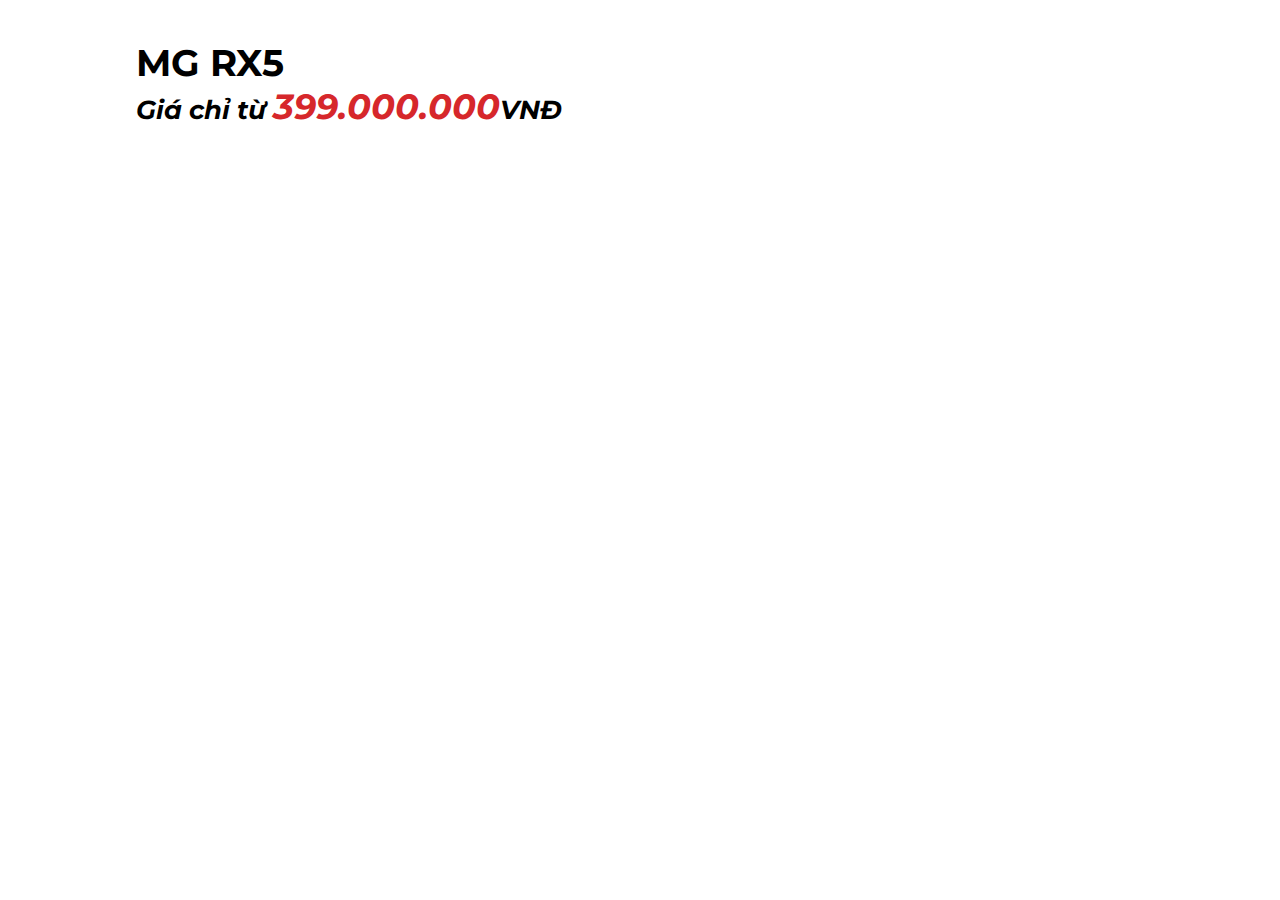
==== test.html @ 67231713 "update price" ====
<!DOCTYPE html>
<html lang="en">

<head>
  <meta charset="UTF-8">
  <meta name="viewport" content="width=device-width, initial-scale=1.0">
  <title>Document</title>
  <link
    href="https://fonts.googleapis.com/css2?family=Bebas+Neue&family=Inter:wght@100..900&family=Ubuntu+Sans+Mono:ital,wght@0,400..700;1,400..700&display=swap"
    rel="stylesheet">
  <link href="https://fonts.googleapis.com/css2?family=Montserrat:ital,wght@0,100..900;1,100..900&display=swap"
    rel="stylesheet">
  <link
    href="https://fonts.googleapis.com/css2?family=Bai+Jamjuree:ital,wght@0,200;0,300;0,400;0,500;0,600;0,700;1,200;1,300;1,400;1,500;1,600;1,700&family=Montserrat:ital,wght@0,100..900;1,100..900&display=swap"
    rel="stylesheet">

  <link rel="stylesheet" href="./test.css">
</head>

<body>
  <div class="price__element">
    <div class="price__element-param">
      <a href="#">
        <h2>MG RX5</h2>
        <h3>Giá chỉ từ <span>399.000.000</span>VNĐ</h3>
      </a>

      <table>
        <tbody>
          <tr>
            <td><span>Hộp số</span></td>
            <td><span>:</span></td>
            <td><span>Tự động 7 cấp ly hợp kép, loại ướt</span></td>
          </tr>
          <tr>
            <td><span>Trọng lượng không tải</span></td>
            <td><span>:</span></td>
            <td><span>1.539kg</span></td>
          </tr>
          <tr>
            <td><span>Dung tích bình xăng</span></td>
            <td><span>:</span></td>
            <td><span>55L</span></td>
          </tr>
          <tr>
            <td><span>Kích thước tổng thể</span></td>
            <td><span>:</span></td>
            <td><span>4.574mm x 1.876mm x 1.690mm</span></td>
          </tr>
          <tr>
            <td><span>Hệ thống lái</span></td>
            <td><span>:</span></td>
            <td><span>Trợ lực điện</span></td>
          </tr>
          <tr>
            <td><span>Lốp xe trước, sau</span></td>
            <td><span>:</span></td>
            <td><span>235/50R18</span></td>
          </tr>
        </tbody>
      </table>
    </div>
  </div>
</body>

</html>
---- test.css ----
:root {
  --red: #d6272b;
  --black: #000000;
  --white: #ffffff;
  --ubuntu: "Ubuntu Sans Mono", monospace;
  --inter: "Inter", sans-serif;
  --bebas: "Bebas Neue", sans-serif;
  --mont: "Montserrat", sans-serif;
  --bai: "Bai Jamjuree", sans-serif;
}

.price__element {
  background-image: url("https://mgmotor.vn/wp-content/uploads/2023/09/RX5-Exterior-1-1.png");
  background-position: center;
  height: 80vh;
  width: 100%;
  color: white;
}

.price__element-param {
  font-family: var(--mont);
  width: 100%;
  /* background-color: rgb(0, 0, 0, 0.1); */
  /* height: 100%; */
  padding: 2rem 2rem 0 0rem;
}

.price__element-param a {
  display: block;
  color: var(--white);
  text-decoration: none;
  background-image: url("https://mgmotor.vn/wp-content/themes/mg-motor/assets/img/bg_tt_product.svg");
  background-repeat: no-repeat;
  background-size: cover;
  max-width: 50%;
}

.price__element-param h2 {
  display: block;
  margin: 0 0 0 8rem;
  font-size: 2.3rem;
  color: black;
}

.price__element-param h3 {
  display: block;
  /* font-family: var(--inter); */
  font-size: 1.6rem;
  font-style: italic;
  /* border-top: 3px solid var(--red); */
  max-width: 70%;
  margin: 0 0 0 8rem;
  color: black;
}

a h3 span {
  color: red;
}

.price__element-param a h3 span {
  font-size: 2.2rem;
  font-weight: 700;
  color: var(--red);
}

table {
  border-collapse: collapse;
  margin: 1rem 0 0 4rem;
}

td {
  padding: 8px;
  border: none;
  font-size: 1rem;
}

td:first-child {
  text-align: left;
  font-weight: 700;
  color: var(--white);
}

td:nth-child(2) {
  text-align: center;
  font-weight: 500;
}

td:last-child {
  text-align: left;
}

tr:nth-child(even) {
}

.element1 {
  background-color: var(--white);
  color: var(--black);
}
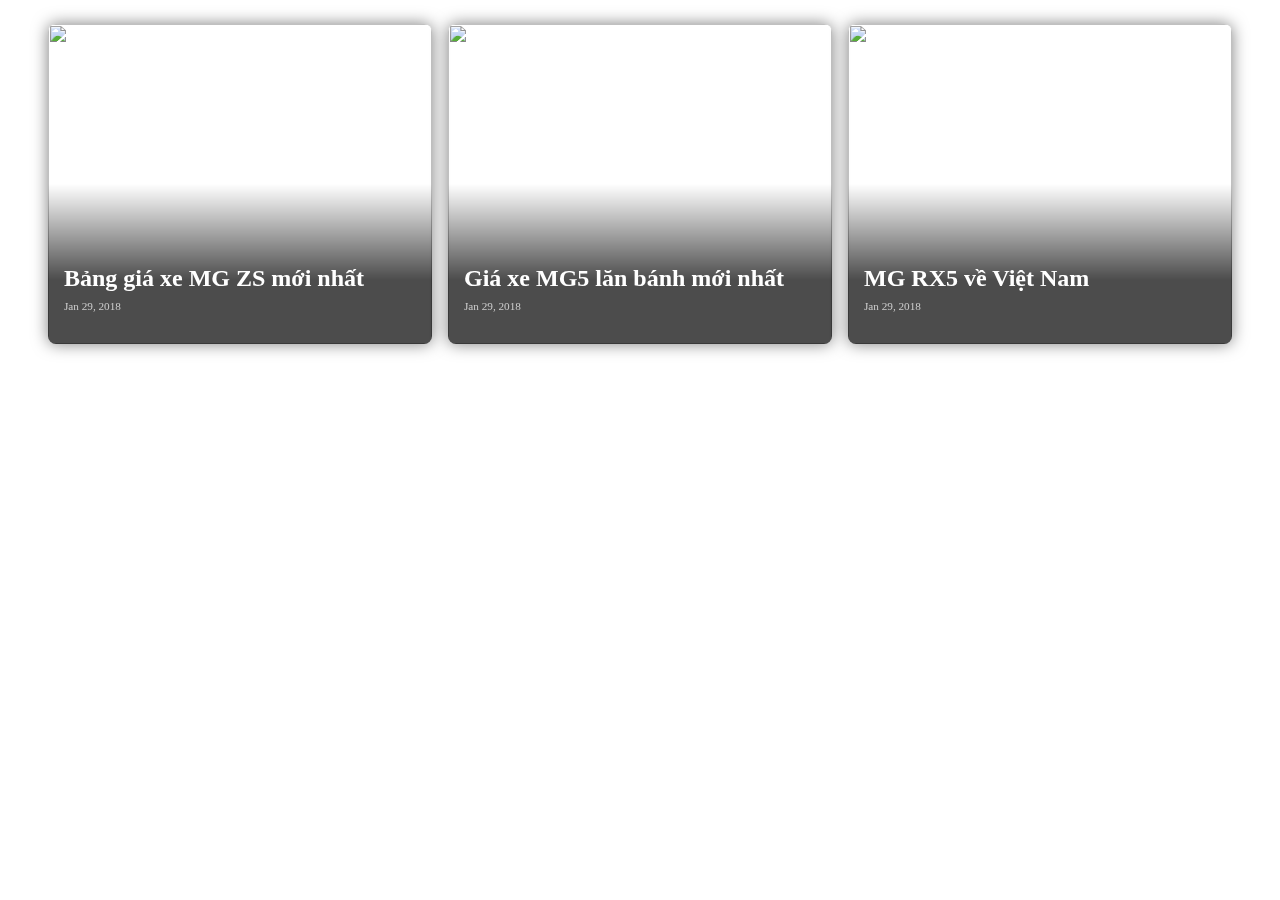
==== commit 956b507d: "update desktop" ====
--- a/test.html
+++ b/test.html
@@ -13,54 +13,255 @@
   <link
     href="https://fonts.googleapis.com/css2?family=Bai+Jamjuree:ital,wght@0,200;0,300;0,400;0,500;0,600;0,700;1,200;1,300;1,400;1,500;1,600;1,700&family=Montserrat:ital,wght@0,100..900;1,100..900&display=swap"
     rel="stylesheet">
-
-  <link rel="stylesheet" href="./test.css">
+  <style>
+    .news {
+      margin: 0 auto;
+      max-width: 1200px;
+      display: flex;
+      flex-flow: row wrap;
+      justify-content: center;
+      padding: 0.5rem;
+    }
+
+    .news-card {
+      border: 0px solid aqua;
+      margin: 0.5rem;
+      position: relative;
+      height: 12rem;
+      overflow: hidden;
+      border-radius: 0.5rem;
+      flex: 1;
+      min-width: 290px;
+      box-shadow: 0 0 1rem rgba(0, 0, 0, 0.5);
+      -webkit-backface-visibility: hidden;
+      -moz-backface-visibility: hidden;
+      -webkit-transform: translate3d(0, 0, 0);
+      -moz-transform: translate3d(0, 0, 0);
+    }
+
+    @media (min-width: 900px) {
+
+      .news-card {
+        height: 20rem
+      }
+    }
+
+    .news-card::before {
+      content: '';
+      position: absolute;
+      top: 0;
+      left: 0;
+      width: 100%;
+      height: 100%;
+      background: rgba(0, 0, 0, 0) linear-gradient(to bottom, rgba(0, 0, 0, 0) 50%, rgba(0, 0, 0, 0.7) 80%);
+      ;
+      z-index: 0;
+    }
+
+    .news-card__card-link {
+      position: absolute;
+      top: 0;
+      left: 0;
+      width: 100%;
+      height: 100%;
+      z-index: 1;
+      /*     background: rgba(255,0,0,.5); */
+    }
+
+    .news-card__image {
+      width: 100%;
+      height: 100%;
+      display: block;
+      object-fit: cover;
+      transition: transform 3s ease;
+      -webkit-backface-visibility: hidden;
+      backface-visibility: hidden;
+      position: relative;
+      z-index: -1;
+    }
+
+    .news-card__text-wrapper {
+      position: absolute;
+      bottom: 0rem;
+      padding: 1rem;
+      color: white;
+      /*     background-color: rgba(0, 0, 0, 0.4); */
+      transition: background-color 1.5s ease;
+    }
+
+    .news-card__title {
+      transition: color 1s ease;
+      margin-bottom: .5rem;
+    }
+
+    .news-card__post-date {
+      font-size: .7rem;
+      margin-bottom: .5rem;
+      color: #CCC;
+    }
+
+    .news-card__details-wrapper {
+      max-height: 0;
+      opacity: 0;
+      transition: max-height 1.5s ease, opacity 1s ease;
+    }
+
+    @media (min-width: 900px) {
+      .news-card:hover .news-card__details-wrapper {
+        max-height: 20rem;
+        opacity: 1;
+      }
+
+      .news-card:hover .news-card__text-wrapper {
+        background-color: rgba(0, 0, 0, 0.6);
+      }
+
+      .news-card:hover .news-card__title {
+        color: yellow;
+      }
+
+      .news-card:hover .news-card__image {
+        transform: scale(1.2);
+        z-index: -1;
+      }
+    }
+
+    .news-card__excerpt {
+      font-weight: 300;
+    }
+
+    .news-card__read-more {
+      background: black;
+      color: #bbb;
+      display: block;
+      padding: 0.4rem 0.6rem;
+      border-radius: 0.3rem;
+      margin-top: 1rem;
+      border: 1px solid #444;
+      font-size: 0.8rem;
+      -webkit-backface-visibility: hidden;
+      backface-visibility: hidden;
+      text-decoration: none;
+      width: 7rem;
+      margin-left: auto;
+      position: relative;
+      z-index: 5;
+    }
+
+    .news-card__read-more i {
+      position: relative;
+      left: 0.2rem;
+      color: #888;
+      transition: left 0.5s ease, color 0.6s ease;
+      -webkit-backface-visibility: hidden;
+      backface-visibility: hidden;
+    }
+
+    .news-card__read-more:hover i {
+      left: 0.5rem;
+      color: yellow;
+    }
+  </style>
+
 </head>
 
 <body>
-  <div class="price__element">
-    <div class="price__element-param">
-      <a href="#">
-        <h2>MG RX5</h2>
-        <h3>Giá chỉ từ <span>399.000.000</span>VNĐ</h3>
-      </a>
-
-      <table>
-        <tbody>
-          <tr>
-            <td><span>Hộp số</span></td>
-            <td><span>:</span></td>
-            <td><span>Tự động 7 cấp ly hợp kép, loại ướt</span></td>
-          </tr>
-          <tr>
-            <td><span>Trọng lượng không tải</span></td>
-            <td><span>:</span></td>
-            <td><span>1.539kg</span></td>
-          </tr>
-          <tr>
-            <td><span>Dung tích bình xăng</span></td>
-            <td><span>:</span></td>
-            <td><span>55L</span></td>
-          </tr>
-          <tr>
-            <td><span>Kích thước tổng thể</span></td>
-            <td><span>:</span></td>
-            <td><span>4.574mm x 1.876mm x 1.690mm</span></td>
-          </tr>
-          <tr>
-            <td><span>Hệ thống lái</span></td>
-            <td><span>:</span></td>
-            <td><span>Trợ lực điện</span></td>
-          </tr>
-          <tr>
-            <td><span>Lốp xe trước, sau</span></td>
-            <td><span>:</span></td>
-            <td><span>235/50R18</span></td>
-          </tr>
-        </tbody>
-      </table>
-    </div>
-  </div>
+  <section class="news">
+    <div class="news-card">
+      <a href="#" class="news-card__card-link"></a>
+      <img src="https://mgmotor.vn/wp-content/uploads/2023/08/1-scaled.jpeg"
+        alt="" class="news-card__image">
+      <div class="news-card__text-wrapper">
+        <h2 class="news-card__title">Bảng giá xe MG ZS mới nhất</h2>
+        <div class="news-card__post-date">Jan 29, 2018</div>
+        <div class="news-card__details-wrapper">
+          <p class="news-card__excerpt">Lorem ipsum dolor sit amet consectetur adipisicing elit. Est pariatur nemo
+            tempore
+            repellat? Ullam sed officia iure architecto deserunt distinctio, pariatur&hellip;</p>
+          <a href="#" class="news-card__read-more">Read more <i class="fas fa-long-arrow-alt-right"></i></a>
+        </div>
+      </div>
+    </div>
+
+    <div class="news-card">
+      <a href="#" class="news-card__card-link"></a>
+      <img src="https://mgmotor.vn/wp-content/uploads/2023/08/10-1.jpg"
+        alt="" class="news-card__image">
+      <div class="news-card__text-wrapper">
+        <h2 class="news-card__title">Giá xe MG5 lăn bánh mới nhất</h2>
+        <div class="news-card__post-date">Jan 29, 2018</div>
+        <div class="news-card__details-wrapper">
+          <p class="news-card__excerpt">Lorem ipsum dolor sit amet, consectetur adipisicing elit. Ullam obcaecati ex
+            natus
+            nulla rem sequi laborum quod fugit&hellip;</p>
+          <a href="#" class="news-card__read-more">Read more <i class="fas fa-long-arrow-alt-right"></i></a>
+        </div>
+      </div>
+    </div>
+
+    <div class="news-card">
+      <a href="#" class="news-card__card-link"></a>
+      <img
+        src="https://mgmotor.vn/wp-content/uploads/2023/09/RX5-Exterior-2-e1695630454555.png"
+        alt="" class="news-card__image">
+      <div class="news-card__text-wrapper">
+        <h2 class="news-card__title">MG RX5 về Việt Nam</h2>
+        <div class="news-card__post-date">Jan 29, 2018</div>
+        <div class="news-card__details-wrapper">
+          <p class="news-card__excerpt">Lorem ipsum dolor sit amet consectetur adipisicing elit. Officiis beatae&hellip;
+          </p>
+          <a href="#" class="news-card__read-more">Read more <i class="fas fa-long-arrow-alt-right"></i></a>
+        </div>
+      </div>
+    </div>
+
+    <!-- <div class="news-card">
+      <a href="#" class="news-card__card-link"></a>
+      <img src="https://images.pexels.com/photos/248486/pexels-photo-248486.jpeg?auto=compress&cs=tinysrgb&h=750&w=1260"
+        alt="" class="news-card__image">
+      <div class="news-card__text-wrapper">
+        <h2 class="news-card__title">Amazing Forth Title that is Quite Long</h2>
+        <div class="news-card__post-date">Jan 29, 2018</div>
+        <div class="news-card__details-wrapper">
+          <p class="news-card__excerpt">Lorem ipsum dolor sit amet!</p>
+          <a href="#" class="news-card__read-more">Read more <i class="fas fa-long-arrow-alt-right"></i></a>
+        </div>
+      </div>
+    </div>
+
+    <div class="news-card">
+      <a href="#" class="news-card__card-link"></a>
+      <img src="https://images.pexels.com/photos/206660/pexels-photo-206660.jpeg?auto=compress&cs=tinysrgb&h=750&w=1260"
+        alt="" class="news-card__image">
+      <div class="news-card__text-wrapper">
+        <h2 class="news-card__title">Amazing Fifth Title</h2>
+        <div class="news-card__post-date">Jan 29, 2018</div>
+        <div class="news-card__details-wrapper">
+          <p class="news-card__excerpt">Lorem ipsum dolor sit amet consectetur adipisicing elit. Est pariatur nemo
+            tempore
+            repellat? Ullam sed officia iure architecto deserunt distinctio&hellip;</p>
+          <a href="#" class="news-card__read-more">Read more <i class="fas fa-long-arrow-alt-right"></i></a>
+        </div>
+      </div>
+    </div>
+
+    <div class="news-card">
+      <a href="#" class="news-card__card-link"></a>
+      <img src="https://images.pexels.com/photos/210243/pexels-photo-210243.jpeg?auto=compress&cs=tinysrgb&h=750&w=1260"
+        alt="" class="news-card__image">
+      <div class="news-card__text-wrapper">
+        <h2 class="news-card__title">Amazing 6<sup>th</sup> Title</h2>
+        <div class="news-card__post-date">Jan 29, 2018</div>
+        <div class="news-card__details-wrapper">
+          <p class="news-card__excerpt">Lorem ipsum dolor sit amet consectetur adipisicing elit. Est pariatur nemo
+            tempore
+            repellat? Ullam sed officia.</p>
+          <a href="#" class="news-card__read-more">Read more <i class="fas fa-long-arrow-alt-right"></i></a>
+        </div>
+      </div>
+    </div> -->
+
+  </section>
 </body>
 
 </html>